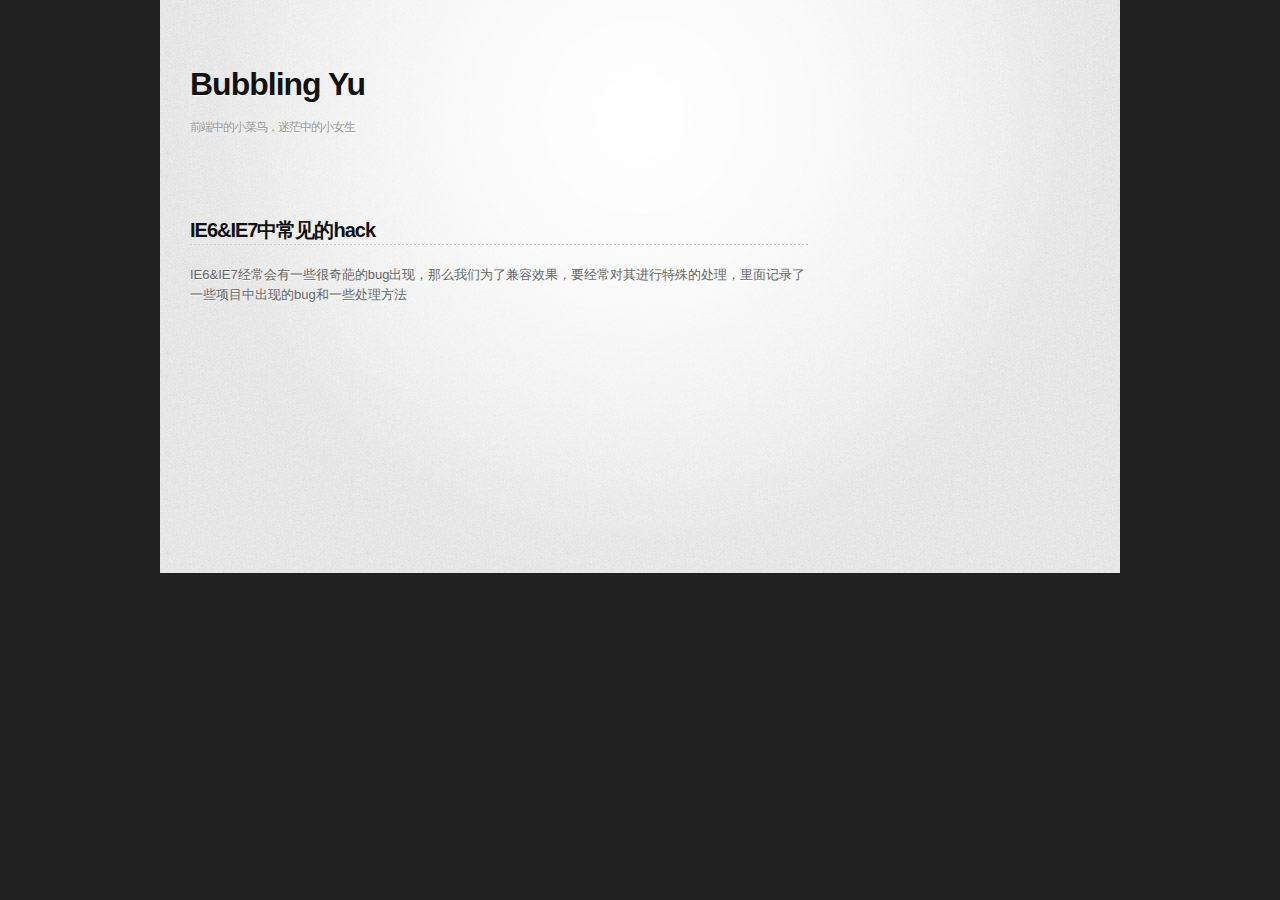
==== index.html @ 45378d09 "2货" ====
<!DOCTYPE html>
<html>
  <head>
    <meta charset='utf-8'>
    <meta http-equiv="X-UA-Compatible" content="chrome=1">
    <link href='https://fonts.googleapis.com/css?family=Chivo:900' rel='stylesheet' type='text/css'>
    <link rel="stylesheet" type="text/css" href="stylesheets/stylesheet.css" media="screen" />
    <link rel="stylesheet" type="text/css" href="stylesheets/pygment_trac.css" media="screen" />
    <link rel="stylesheet" type="text/css" href="stylesheets/ymain.css"/>
    <!--[if lt IE 9]>
    <script src="//html5shiv.googlecode.com/svn/trunk/html5.js"></script>
    <![endif]-->
    <title>Yyblog by yuanyu</title>
  </head>

  <body>
    <div id="container">
      <div class="header">
          <h1>Bubbling Yu</h1>
          <h3>前端中的小菜鸟，迷茫中的小女生</h3>
      </div> 
      <div class="content">
          <div class="article">
            <a href="#">
              <img src="images/1.jpg" alt="">
            </a>
            <div class="article-detail">
              <h2>
                <a href="iehack">IE6&IE7中常见的hack </a>
              </h2>
              <p class="intro">
                IE6&IE7经常会有一些很奇葩的bug出现，那么我们为了兼容效果，要经常对其进行特殊的处理，里面记录了一些项目中出现的bug和一些处理方法
              </p>
            </div>
          </div>
      </div>
    </div>
  </body>
</html>
---- stylesheets/stylesheet.css ----
/*******************************************************************************
Slate Theme for GitHub Pages
by Jason Costello, @jsncostello
*******************************************************************************/

@import url(pygment_trac.css);

/*******************************************************************************
MeyerWeb Reset
*******************************************************************************/

html, body, div, span, applet, object, iframe,
h1, h2, h3, h4, h5, h6, p, blockquote, pre,
a, abbr, acronym, address, big, cite, code,
del, dfn, em, img, ins, kbd, q, s, samp,
small, strike, strong, sub, sup, tt, var,
b, u, i, center,
dl, dt, dd, ol, ul, li,
fieldset, form, label, legend,
table, caption, tbody, tfoot, thead, tr, th, td,
article, aside, canvas, details, embed, 
figure, figcaption, footer, header, hgroup, 
menu, nav, output, ruby, section, summary,
time, mark, audio, video {
	margin: 0;
	padding: 0;
	border: 0;
	font-size: 100%;
	font: inherit;
	vertical-align: baseline;
}
/* HTML5 display-role reset for older browsers */
article, aside, details, figcaption, figure, 
footer, header, hgroup, menu, nav, section {
	display: block;
}
body {
	line-height: 1;
}
ol, ul {
	list-style: none;
}
blockquote, q {
	quotes: none;
}
blockquote:before, blockquote:after,
q:before, q:after {
	content: '';
	content: none;
}
table {
	border-collapse: collapse;
	border-spacing: 0;
}

/* LAYOUT STYLES */
body {
  font-size: 1em;
  line-height: 1.5; 
  background: #e7e7e7 url(../images/body-bg.png) 0 0 repeat;
  font-family: 'Helvetica Neue', Helvetica, Arial, serif;
  text-shadow: 0 1px 0 rgba(255, 255, 255, 0.8);
  color: #6d6d6d;
}

a {
  color: #d5000d;
}
a:hover {
  color: #c5000c;
}

header {
  padding-top: 35px;
  padding-bottom: 25px;
}

header h1 {
  font-family: 'Chivo', 'Helvetica Neue', Helvetica, Arial, serif; font-weight: 900;
  letter-spacing: -1px;
  font-size: 48px;
  color: #303030;
  line-height: 1.2;
}

header h2 {
  letter-spacing: -1px;
  font-size: 24px;
  color: #aaa;
  font-weight: normal;
  line-height: 1.3;
}

#container {
  background: transparent url(../images/highlight-bg.jpg) 50% 0 no-repeat;
  min-height: 595px;
}

.inner {
  width: 620px;
  margin: 0 auto;
}

#container .inner img {
  max-width: 100%;
}

#downloads {
  margin-bottom: 40px;
}

a.button {
  -moz-border-radius: 30px;
  -webkit-border-radius: 30px;                     
  border-radius: 30px;
  border-top: solid 1px #cbcbcb;
  border-left: solid 1px #b7b7b7;
  border-right: solid 1px #b7b7b7;
  border-bottom: solid 1px #b3b3b3;
  color: #303030;
  line-height: 25px;
  font-weight: bold;
  font-size: 15px;
  padding: 12px 8px 12px 8px;
  display: block;
  float: left;
  width: 179px;
  margin-right: 14px;  
  background: #fdfdfd; /* Old browsers */
  background: -moz-linear-gradient(top,  #fdfdfd 0%, #f2f2f2 100%); /* FF3.6+ */
  background: -webkit-gradient(linear, left top, left bottom, color-stop(0%,#fdfdfd), color-stop(100%,#f2f2f2)); /* Chrome,Safari4+ */
  background: -webkit-linear-gradient(top,  #fdfdfd 0%,#f2f2f2 100%); /* Chrome10+,Safari5.1+ */
  background: -o-linear-gradient(top,  #fdfdfd 0%,#f2f2f2 100%); /* Opera 11.10+ */
  background: -ms-linear-gradient(top,  #fdfdfd 0%,#f2f2f2 100%); /* IE10+ */
  background: linear-gradient(top,  #fdfdfd 0%,#f2f2f2 100%); /* W3C */
  filter: progid:DXImageTransform.Microsoft.gradient( startColorstr='#fdfdfd', endColorstr='#f2f2f2',GradientType=0 ); /* IE6-9 */
  -webkit-box-shadow: 10px 10px 5px #888;
  -moz-box-shadow: 10px 10px 5px #888;
  box-shadow: 0px 1px 5px #e8e8e8;
}
a.button:hover {
  border-top: solid 1px #b7b7b7;
  border-left: solid 1px #b3b3b3;
  border-right: solid 1px #b3b3b3;
  border-bottom: solid 1px #b3b3b3;
  background: #fafafa; /* Old browsers */
  background: -moz-linear-gradient(top,  #fdfdfd 0%, #f6f6f6 100%); /* FF3.6+ */
  background: -webkit-gradient(linear, left top, left bottom, color-stop(0%,#fdfdfd), color-stop(100%,#f6f6f6)); /* Chrome,Safari4+ */
  background: -webkit-linear-gradient(top,  #fdfdfd 0%,#f6f6f6 100%); /* Chrome10+,Safari5.1+ */
  background: -o-linear-gradient(top,  #fdfdfd 0%,#f6f6f6 100%); /* Opera 11.10+ */
  background: -ms-linear-gradient(top,  #fdfdfd 0%,#f6f6f6 100%); /* IE10+ */
  background: linear-gradient(top,  #fdfdfd 0%,#f6f6f6, 100%); /* W3C */
  filter: progid:DXImageTransform.Microsoft.gradient( startColorstr='#fdfdfd', endColorstr='#f6f6f6',GradientType=0 ); /* IE6-9 */
}

a.button span {
  padding-left: 50px;
  display: block;
  height: 23px;
}

#download-zip span {
  background: transparent url(../images/zip-icon.png) 12px 50% no-repeat;
}
#download-tar-gz span {
  background: transparent url(../images/tar-gz-icon.png) 12px 50% no-repeat;
}
#view-on-github span {
  background: transparent url(../images/octocat-icon.png) 12px 50% no-repeat;
}
#view-on-github {
  margin-right: 0;
}

code, pre {
  font-family: Monaco, "Bitstream Vera Sans Mono", "Lucida Console", Terminal;
  color: #222;
  margin-bottom: 30px;
  font-size: 14px;
}

code {
  background-color: #f2f2f2;
  border: solid 1px #ddd;
  padding: 0 3px;
}

pre {
  padding: 20px;
  background: #303030;
  color: #f2f2f2;
  text-shadow: none;
  overflow: auto;
}
pre code {
  color: #f2f2f2;
  background-color: #303030;
  border: none;
  padding: 0;
}

ul, ol, dl {
  margin-bottom: 20px;
}


/* COMMON STYLES */

hr {
  height: 1px;
  line-height: 1px;
  margin-top: 1em;
  padding-bottom: 1em;
  border: none;
  background: transparent url('../images/hr.png') 50% 0 no-repeat;
}

strong {
  font-weight: bold;
}

em {
  font-style: italic;
}

table {
  width: 100%;
  border: 1px solid #ebebeb;
}

th {
  font-weight: 500;
}

td {
  border: 1px solid #ebebeb;
  text-align: center; 
  font-weight: 300;
}
article, aside, canvas, details, embed,
figure, figcaption, footer, header, hgroup,
menu, nav, output, ruby, section, summary,
time, mark, audio, video {
  margin: 0;
  padding: 0;
  border: 0;
  font: inherit;
  vertical-align: baseline;
}

/* HTML5 display-role reset for older browsers */
article, aside, details, figcaption, figure,
footer, header, hgroup, menu, nav, section {
  display: block;
}

ol, ul {
  list-style: none;
}

blockquote, q {
}

table {
  border-collapse: collapse;
  border-spacing: 0;
}

a:focus {
  outline: none;
}

/*******************************************************************************
Theme Styles
*******************************************************************************/

body {
  box-sizing: border-box;
  color:#373737;
  background: #212121;
  font-size: 16px;
  font-family: 'Myriad Pro', Calibri, Helvetica, Arial, sans-serif;
  line-height: 1.5;
  -webkit-font-smoothing: antialiased;
}

h1, h2, h3, h4, h5, h6 {
  margin: 10px 0;
  font-weight: 700;
  color:#222222;
  font-family: 'Lucida Grande', 'Calibri', Helvetica, Arial, sans-serif;
  letter-spacing: -1px;
}

h1 {
  font-size: 36px;
  font-weight: 700;
}

h2 {
  padding-bottom: 10px;
  font-size: 32px;
  background: url('../images/bg_hr.png') repeat-x bottom;
}

h3 {
  font-size: 24px;
}

h4 {
  font-size: 21px;
}

h5 {
  font-size: 18px;
}

h6 {
  font-size: 16px;
}

p {
  margin: 10px 0 15px 0;
}

footer p {
  color: #f2f2f2;
}

a {
  text-decoration: none;
  color: #007edf;
  text-shadow: none;

  transition: color 0.5s ease;
  transition: text-shadow 0.5s ease;
  -webkit-transition: color 0.5s ease;
  -webkit-transition: text-shadow 0.5s ease;
  -moz-transition: color 0.5s ease;
  -moz-transition: text-shadow 0.5s ease;
  -o-transition: color 0.5s ease;
  -o-transition: text-shadow 0.5s ease;
  -ms-transition: color 0.5s ease;
  -ms-transition: text-shadow 0.5s ease;
}

#main_content a:hover {
  color: #0069ba;
  text-shadow: #0090ff 0px 0px 2px;
}

footer a:hover {
  color: #43adff;
  text-shadow: #0090ff 0px 0px 2px;
}

em {
  font-style: italic;
}

strong {
  font-weight: bold;
}

img {
  position: relative;
  margin: 0 auto;
  max-width: 739px;
  padding: 5px;
  margin: 10px 0 10px 0;
  border: 1px solid #ebebeb;

  box-shadow: 0 0 5px #ebebeb;
  -webkit-box-shadow: 0 0 5px #ebebeb;
  -moz-box-shadow: 0 0 5px #ebebeb;
  -o-box-shadow: 0 0 5px #ebebeb;
  -ms-box-shadow: 0 0 5px #ebebeb;
}

pre, code {
  width: 100%;
  color: #222;
  background-color: #fff;

  font-family: Monaco, "Bitstream Vera Sans Mono", "Lucida Console", Terminal, monospace;
  font-size: 14px;

  border-radius: 2px;
  -moz-border-radius: 2px;
  -webkit-border-radius: 2px;



}

pre {
  width: 100%;
  padding: 10px;
  box-shadow: 0 0 10px rgba(0,0,0,.1);
  overflow: auto;
}

code {
  padding: 3px;
  margin: 0 3px;
  box-shadow: 0 0 10px rgba(0,0,0,.1);
}

pre code {
  display: block;
  box-shadow: none;
}

blockquote {
  color: #666;
  margin-bottom: 20px;
  padding: 0 0 0 20px;
  border-left: 3px solid #bbb;
}

ul, ol, dl {
  margin-bottom: 15px
}

ul li {
  list-style: inside;
  padding-left: 20px;
}

ol li {
  list-style: decimal inside;
  padding-left: 20px;
}

dl dt {
  font-weight: bold;
}

dl dd {
  padding-left: 20px;
  font-style: italic;
}

dl p {
  padding-left: 20px;
  font-style: italic;
}

hr {
  height: 1px;
  margin-bottom: 5px;
  border: none;
  background: url('../images/bg_hr.png') repeat-x center;
}

table {
  border: 1px solid #373737;
  margin-bottom: 20px;
  text-align: left;
 }

th {
  font-family: 'Lucida Grande', 'Helvetica Neue', Helvetica, Arial, sans-serif;
  padding: 10px;
  background: #373737;
  color: #fff;
 }

td {
  padding: 10px;
  border: 1px solid #373737;
 }
>>>>>>> Create gh-pages branch via GitHub

form {
  background: #f2f2f2;
  padding: 20px;
<<<<<<< HEAD
  
}


/* GENERAL ELEMENT TYPE STYLES */

h1 {
  font-size: 32px;
} 

h2 {
  font-size: 22px;
  font-weight: bold;
  color: #303030;
  margin-bottom: 8px;
} 

h3 {
  color: #d5000d;
  font-size: 18px;
  font-weight: bold;
  margin-bottom: 8px;
} 
 
h4 {
  font-size: 16px;
  color: #303030;
  font-weight: bold;
} 

h5 {
  font-size: 1em;
  color: #303030;
} 

h6 {
  font-size: .8em;
  color: #303030;
} 

p {
  font-weight: 300;
  margin-bottom: 20px;
}
 
a {
  text-decoration: none;
}

p a {
  font-weight: 400;
}

blockquote {
  font-size: 1.6em;
  border-left: 10px solid #e9e9e9;
  margin-bottom: 20px;
  padding: 0 0 0 30px;
}

ul li {
  list-style: disc inside;
  padding-left: 20px;
}

ol li {
  list-style: decimal inside;
  padding-left: 3px;
}

dl dt {
  color: #303030;
}

footer {
  background: transparent url('../images/hr.png') 0 0 no-repeat;
  margin-top: 40px;
  padding-top: 20px;
  padding-bottom: 30px;
  font-size: 13px;
  color: #aaa;
}

footer a {
  color: #666;
}
footer a:hover {
  color: #444;
}

/* MISC */
.clearfix:after {
  clear: both;
  content: '.';
  display: block;
  visibility: hidden;
  height: 0;
}

.clearfix {display: inline-block;}
* html .clearfix {height: 1%;}
.clearfix {display: block;}

/* #Media Queries
================================================== */

/* Smaller than standard 960 (devices and browsers) */
@media only screen and (max-width: 959px) {}

/* Tablet Portrait size to standard 960 (devices and browsers) */
@media only screen and (min-width: 768px) and (max-width: 959px) {}

/* All Mobile Sizes (devices and browser) */
@media only screen and (max-width: 767px) {
  header {
    padding-top: 10px;
    padding-bottom: 10px;
  }
  #downloads {
    margin-bottom: 25px;
  }
  #download-zip, #download-tar-gz {
    display: none;
  }
  .inner {
    width: 94%;
    margin: 0 auto;
  }
}

/* Mobile Landscape Size to Tablet Portrait (devices and browsers) */
@media only screen and (min-width: 480px) and (max-width: 767px) {}

/* Mobile Portrait Size to Mobile Landscape Size (devices and browsers) */
@media only screen and (max-width: 479px) {}
=======
}

img {
  width: 100%;
  max-width: 100%;
}

/*******************************************************************************
Full-Width Styles
*******************************************************************************/

.outer {
  width: 100%;
}

.inner {
  position: relative;
  max-width: 640px;
  padding: 20px 10px;
  margin: 0 auto;
}

#forkme_banner {
  display: block;
  position: absolute;
  top:0;
  right: 10px;
  z-index: 10;
  padding: 10px 50px 10px 10px;
  color: #fff;
  background: url('../images/blacktocat.png') #0090ff no-repeat 95% 50%;
  font-weight: 700;
  box-shadow: 0 0 10px rgba(0,0,0,.5);
  border-bottom-left-radius: 2px;
  border-bottom-right-radius: 2px;
}

#header_wrap {
  background: #212121;
  background: -moz-linear-gradient(top, #373737, #212121);
  background: -webkit-linear-gradient(top, #373737, #212121);
  background: -ms-linear-gradient(top, #373737, #212121);
  background: -o-linear-gradient(top, #373737, #212121);
  background: linear-gradient(top, #373737, #212121);
}

#header_wrap .inner {
  padding: 50px 10px 30px 10px;
}

#project_title {
  margin: 0;
  color: #fff;
  font-size: 42px;
  font-weight: 700;
  text-shadow: #111 0px 0px 10px;
}

#project_tagline {
  color: #fff;
  font-size: 24px;
  font-weight: 300;
  background: none;
  text-shadow: #111 0px 0px 10px;
}

#downloads {
  position: absolute;
  width: 210px;
  z-index: 10;
  bottom: -40px;
  right: 0;
  height: 70px;
  background: url('../images/icon_download.png') no-repeat 0% 90%;
}

.zip_download_link {
  display: block;
  float: right;
  width: 90px;
  height:70px;
  text-indent: -5000px;
  overflow: hidden;
  background: url(../images/sprite_download.png) no-repeat bottom left;
}

.tar_download_link {
  display: block;
  float: right;
  width: 90px;
  height:70px;
  text-indent: -5000px;
  overflow: hidden;
  background: url(../images/sprite_download.png) no-repeat bottom right;
  margin-left: 10px;
}

.zip_download_link:hover {
  background: url(../images/sprite_download.png) no-repeat top left;
}

.tar_download_link:hover {
  background: url(../images/sprite_download.png) no-repeat top right;
}

#main_content_wrap {
  background: #f2f2f2;
  border-top: 1px solid #111;
  border-bottom: 1px solid #111;
}

#main_content {
  padding-top: 40px;
}

#footer_wrap {
  background: #212121;
}



/*******************************************************************************
Small Device Styles
*******************************************************************************/

@media screen and (max-width: 480px) {
  body {
    font-size:14px;
  }

  #downloads {
    display: none;
  }

  .inner {
    min-width: 320px;
    max-width: 480px;
  }

  #project_title {
  font-size: 32px;
  }

  h1 {
    font-size: 28px;
  }

  h2 {
    font-size: 24px;
  }

  h3 {
    font-size: 21px;
  }

  h4 {
    font-size: 18px;
  }

  h5 {
    font-size: 14px;
  }

  h6 {
    font-size: 12px;
  }

  code, pre {
    min-width: 320px;
    max-width: 480px;
    font-size: 11px;
  }

}
>>>>>>> Create gh-pages branch via GitHub
---- stylesheets/pygment_trac.css ----
.highlight .hll { background-color: #ffffcc }
.highlight  { background: #f0f3f3; }
.highlight .c { color: #0099FF; font-style: italic } /* Comment */
.highlight .err { color: #AA0000; background-color: #FFAAAA } /* Error */
.highlight .k { color: #006699; font-weight: bold } /* Keyword */
.highlight .o { color: #555555 } /* Operator */
.highlight .cm { color: #0099FF; font-style: italic } /* Comment.Multiline */
.highlight .cp { color: #009999 } /* Comment.Preproc */
.highlight .c1 { color: #0099FF; font-style: italic } /* Comment.Single */
.highlight .cs { color: #0099FF; font-weight: bold; font-style: italic } /* Comment.Special */
.highlight .gd { background-color: #FFCCCC; border: 1px solid #CC0000 } /* Generic.Deleted */
.highlight .ge { font-style: italic } /* Generic.Emph */
.highlight .gr { color: #FF0000 } /* Generic.Error */
.highlight .gh { color: #003300; font-weight: bold } /* Generic.Heading */
.highlight .gi { background-color: #CCFFCC; border: 1px solid #00CC00 } /* Generic.Inserted */
.highlight .go { color: #AAAAAA } /* Generic.Output */
.highlight .gp { color: #000099; font-weight: bold } /* Generic.Prompt */
.highlight .gs { font-weight: bold } /* Generic.Strong */
.highlight .gu { color: #003300; font-weight: bold } /* Generic.Subheading */
.highlight .gt { color: #99CC66 } /* Generic.Traceback */
.highlight .kc { color: #006699; font-weight: bold } /* Keyword.Constant */
.highlight .kd { color: #006699; font-weight: bold } /* Keyword.Declaration */
.highlight .kn { color: #006699; font-weight: bold } /* Keyword.Namespace */
.highlight .kp { color: #006699 } /* Keyword.Pseudo */
.highlight .kr { color: #006699; font-weight: bold } /* Keyword.Reserved */
.highlight .kt { color: #007788; font-weight: bold } /* Keyword.Type */
.highlight .m { color: #FF6600 } /* Literal.Number */
.highlight .s { color: #CC3300 } /* Literal.String */
.highlight .na { color: #330099 } /* Name.Attribute */
.highlight .nb { color: #336666 } /* Name.Builtin */
.highlight .nc { color: #00AA88; font-weight: bold } /* Name.Class */
.highlight .no { color: #336600 } /* Name.Constant */
.highlight .nd { color: #9999FF } /* Name.Decorator */
.highlight .ni { color: #999999; font-weight: bold } /* Name.Entity */
.highlight .ne { color: #CC0000; font-weight: bold } /* Name.Exception */
.highlight .nf { color: #CC00FF } /* Name.Function */
.highlight .nl { color: #9999FF } /* Name.Label */
.highlight .nn { color: #00CCFF; font-weight: bold } /* Name.Namespace */
.highlight .nt { color: #330099; font-weight: bold } /* Name.Tag */
.highlight .nv { color: #003333 } /* Name.Variable */
.highlight .ow { color: #000000; font-weight: bold } /* Operator.Word */
.highlight .w { color: #bbbbbb } /* Text.Whitespace */
.highlight .mf { color: #FF6600 } /* Literal.Number.Float */
.highlight .mh { color: #FF6600 } /* Literal.Number.Hex */
.highlight .mi { color: #FF6600 } /* Literal.Number.Integer */
.highlight .mo { color: #FF6600 } /* Literal.Number.Oct */
.highlight .sb { color: #CC3300 } /* Literal.String.Backtick */
.highlight .sc { color: #CC3300 } /* Literal.String.Char */
.highlight .sd { color: #CC3300; font-style: italic } /* Literal.String.Doc */
.highlight .s2 { color: #CC3300 } /* Literal.String.Double */
.highlight .se { color: #CC3300; font-weight: bold } /* Literal.String.Escape */
.highlight .sh { color: #CC3300 } /* Literal.String.Heredoc */
.highlight .si { color: #AA0000 } /* Literal.String.Interpol */
.highlight .sx { color: #CC3300 } /* Literal.String.Other */
.highlight .sr { color: #33AAAA } /* Literal.String.Regex */
.highlight .s1 { color: #CC3300 } /* Literal.String.Single */
.highlight .ss { color: #FFCC33 } /* Literal.String.Symbol */
.highlight .bp { color: #336666 } /* Name.Builtin.Pseudo */
.highlight .vc { color: #003333 } /* Name.Variable.Class */
.highlight .vg { color: #003333 } /* Name.Variable.Global */
.highlight .vi { color: #003333 } /* Name.Variable.Instance */
.highlight .il { color: #FF6600 } /* Literal.Number.Integer.Long */
.type-csharp .highlight .k { color: #0000FF }
.type-csharp .highlight .kt { color: #0000FF }
.type-csharp .highlight .nf { color: #000000; font-weight: normal }
.type-csharp .highlight .nc { color: #2B91AF }
.type-csharp .highlight .nn { color: #000000 }
.type-csharp .highlight .s { color: #A31515 }
.type-csharp .highlight .sc { color: #A31515 }
---- stylesheets/ymain.css ----
menu,ol,ul{
	padding:0 0 0 40px;
	margin:1em 0;
}
body, a{
	color: #121212;
	font-family: ："Helvetica Neue", "Hiragino Sans GB", "Segoe UI", "Microsoft Yahei", "微软雅黑", Tahoma, Arial, STHeiti, sans-serif;
}
a:hover {
	color: #f60;
}
.header {
	width: 900px;
	margin:0 auto;
	padding-top: 50px;
}
.aside {
	width:130px;
	position: fixed;
	top: 112px;
	left: 50%;
	margin-left:-440px;
	z-index: 1000;
}
.aside .categories {
	position: relative;
}
.aside .category {
	height: 28px;
	display: block;
	position: relative;
	z-index: 100;
}
.aside ul li {
	list-style: none;
}
.aside a {
	display: block;
	height: 24px;
	line-height: 24px;
	color: #666;
}
.aside .label {
	height: 28px;
	line-height: 28px;
	padding-left: 10px;
}
.aside .entries {
	position: absolute;
	left: 100px;
	top: -3px;
	width: 200px;
	padding:0 5px 5px;
	height: auto;
	display: block;
	z-index: 1000;
}
.#aside .entries li {
	display: block;
	padding-top: 5px;
}
.header {
	margin-bottom: 30px;
}
.header h1 {
	color: #121212;
}
.header h3 {
	color: #999;
	font-size: 12px;
	font-weight: 400;
}
.content {
	width: 900px;
	margin:0 auto;
}
.article-detail {
	width: 620px;
}
.detail-con {
	width: 800px;
}
h2 {
		font-size: 20px;
}
.article-detail p {
	font-size: 13px;
	color: #666;
}
.article-detail em {
	color:#f0f; 
}
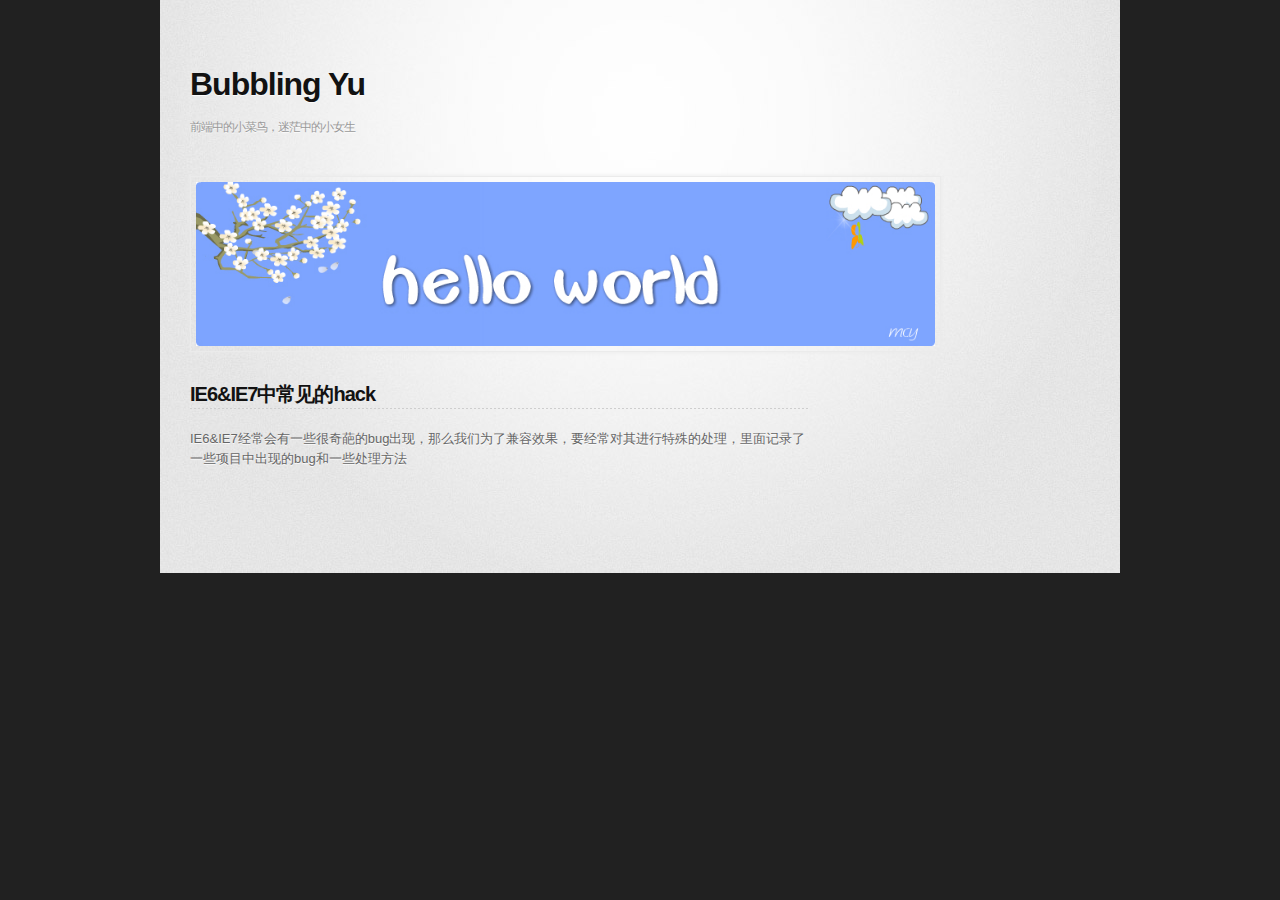
==== commit 4a9b3df4: "add iehack html" ====
--- a/index.html
+++ b/index.html
@@ -4,9 +4,9 @@
     <meta charset='utf-8'>
     <meta http-equiv="X-UA-Compatible" content="chrome=1">
     <link href='https://fonts.googleapis.com/css?family=Chivo:900' rel='stylesheet' type='text/css'>
-    <link rel="stylesheet" type="text/css" href="stylesheets/stylesheet.css" media="screen" />
-    <link rel="stylesheet" type="text/css" href="stylesheets/pygment_trac.css" media="screen" />
-    <link rel="stylesheet" type="text/css" href="stylesheets/ymain.css"/>
+    <link rel="stylesheet" type="text/css" href="../stylesheets/stylesheet.css" media="screen" />
+    <link rel="stylesheet" type="text/css" href="../stylesheets/pygment_trac.css" media="screen" />
+    <link rel="stylesheet" type="text/css" href="../stylesheets/ymain.css"/>
     <!--[if lt IE 9]>
     <script src="//html5shiv.googlecode.com/svn/trunk/html5.js"></script>
     <![endif]-->
@@ -21,12 +21,12 @@
       </div> 
       <div class="content">
           <div class="article">
-            <a href="#">
-              <img src="images/1.jpg" alt="">
+            <a href="article/iehack.html">
+              <img src="../images/1.jpg" alt="">
             </a>
             <div class="article-detail">
               <h2>
-                <a href="iehack">IE6&IE7中常见的hack </a>
+                <a href="article/iehack.html">IE6&IE7中常见的hack </a>
               </h2>
               <p class="intro">
                 IE6&IE7经常会有一些很奇葩的bug出现，那么我们为了兼容效果，要经常对其进行特殊的处理，里面记录了一些项目中出现的bug和一些处理方法
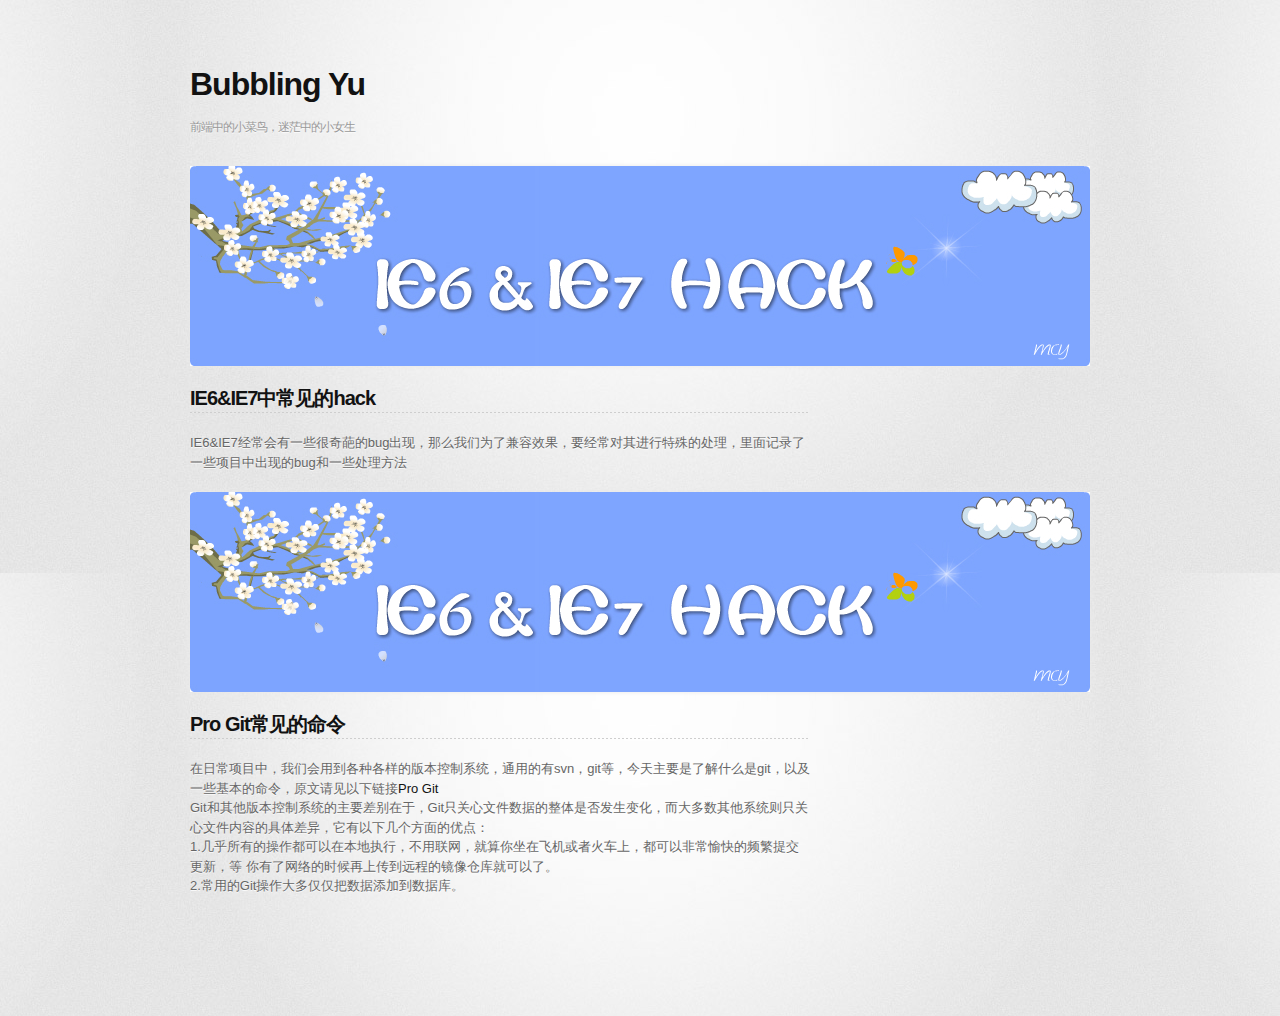
==== commit bd0058b5: "add article" ====
--- a/index.html
+++ b/index.html
@@ -4,9 +4,9 @@
     <meta charset='utf-8'>
     <meta http-equiv="X-UA-Compatible" content="chrome=1">
     <link href='https://fonts.googleapis.com/css?family=Chivo:900' rel='stylesheet' type='text/css'>
-    <link rel="stylesheet" type="text/css" href="../stylesheets/stylesheet.css" media="screen" />
-    <link rel="stylesheet" type="text/css" href="../stylesheets/pygment_trac.css" media="screen" />
-    <link rel="stylesheet" type="text/css" href="../stylesheets/ymain.css"/>
+    <link rel="stylesheet" type="text/css" href="stylesheets/stylesheet.css" media="screen" />
+    <link rel="stylesheet" type="text/css" href="stylesheets/pygment_trac.css" media="screen" />
+    <link rel="stylesheet" type="text/css" href="stylesheets/ymain.css"/>
     <!--[if lt IE 9]>
     <script src="//html5shiv.googlecode.com/svn/trunk/html5.js"></script>
     <![endif]-->
@@ -16,20 +16,34 @@
   <body>
     <div id="container">
       <div class="header">
-          <h1>Bubbling Yu</h1>
+          <h1><a href="http://yuanyu.github.io/yyblog/index.html">Bubbling Yu</a></h1>
           <h3>前端中的小菜鸟，迷茫中的小女生</h3>
       </div> 
       <div class="content">
           <div class="article">
             <a href="article/iehack.html">
-              <img src="../images/1.jpg" alt="">
+              <img src="images/1.jpg" alt="">
             </a>
             <div class="article-detail">
               <h2>
-                <a href="article/iehack.html">IE6&IE7中常见的hack </a>
+                <a href="article/iehack">IE6&IE7中常见的hack </a>
               </h2>
-              <p class="intro">
+              <p>
                 IE6&IE7经常会有一些很奇葩的bug出现，那么我们为了兼容效果，要经常对其进行特殊的处理，里面记录了一些项目中出现的bug和一些处理方法
+              </p>
+            </div>
+            <a href="article/gitcommand.html">
+              <img src="images/1.jpg" alt="">
+            </a>
+            <div class="article-detail">
+              <h2>
+                <a href="article/gitcommand.html">Pro Git常见的命令</a>
+              </h2>
+              <p>
+                在日常项目中，我们会用到各种各样的版本控制系统，通用的有svn，git等，今天主要是了解什么是git，以及一些基本的命令，原文请见以下链接<a href="http://gitref.cyj.me/zh/">Pro Git</a><br/>
+                Git和其他版本控制系统的主要差别在于，Git只关心文件数据的整体是否发生变化，而大多数其他系统则只关心文件内容的具体差异，它有以下几个方面的优点：<br/>
+                1.几乎所有的操作都可以在本地执行，不用联网，就算你坐在飞机或者火车上，都可以非常愉快的频繁提交更新，等        你有了网络的时候再上传到远程的镜像仓库就可以了。<br/>
+                2.常用的Git操作大多仅仅把数据添加到数据库。<br/>
               </p>
             </div>
           </div>
--- a/stylesheets/stylesheet.css
+++ b/stylesheets/stylesheet.css
@@ -92,8 +92,8 @@
 }
 
 #container {
-  background: transparent url(../images/highlight-bg.jpg) 50% 0 no-repeat;
-  min-height: 595px;
+  background: transparent url(../images/highlight-bg.jpg) 50% 0 repeat;
+  padding-bottom: 100px;
 }
 
 .inner {
@@ -363,13 +363,6 @@
 }
 
 img {
-  position: relative;
-  margin: 0 auto;
-  max-width: 739px;
-  padding: 5px;
-  margin: 10px 0 10px 0;
-  border: 1px solid #ebebeb;
-
   box-shadow: 0 0 5px #ebebeb;
   -webkit-box-shadow: 0 0 5px #ebebeb;
   -moz-box-shadow: 0 0 5px #ebebeb;
@@ -380,8 +373,6 @@
 pre, code {
   width: 100%;
   color: #222;
-  background-color: #fff;
-
   font-family: Monaco, "Bitstream Vera Sans Mono", "Lucida Console", Terminal, monospace;
   font-size: 14px;
 
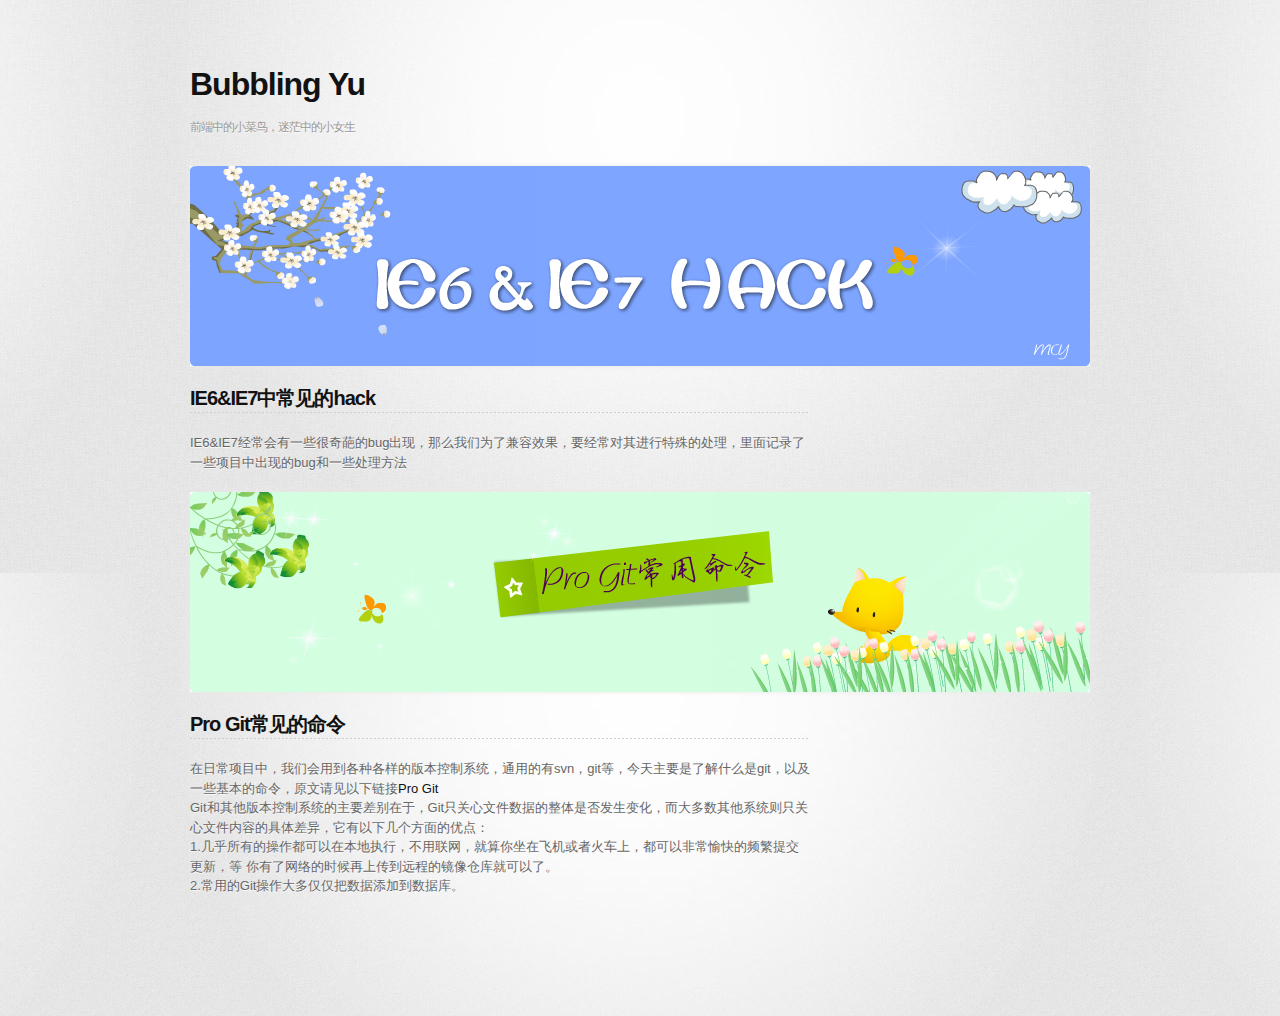
==== commit ac1561e7: "modify progit" ====
--- a/index.html
+++ b/index.html
@@ -33,7 +33,7 @@
               </p>
             </div>
             <a href="article/gitcommand.html">
-              <img src="images/1.jpg" alt="">
+              <img src="images/2.jpg" alt="">
             </a>
             <div class="article-detail">
               <h2>
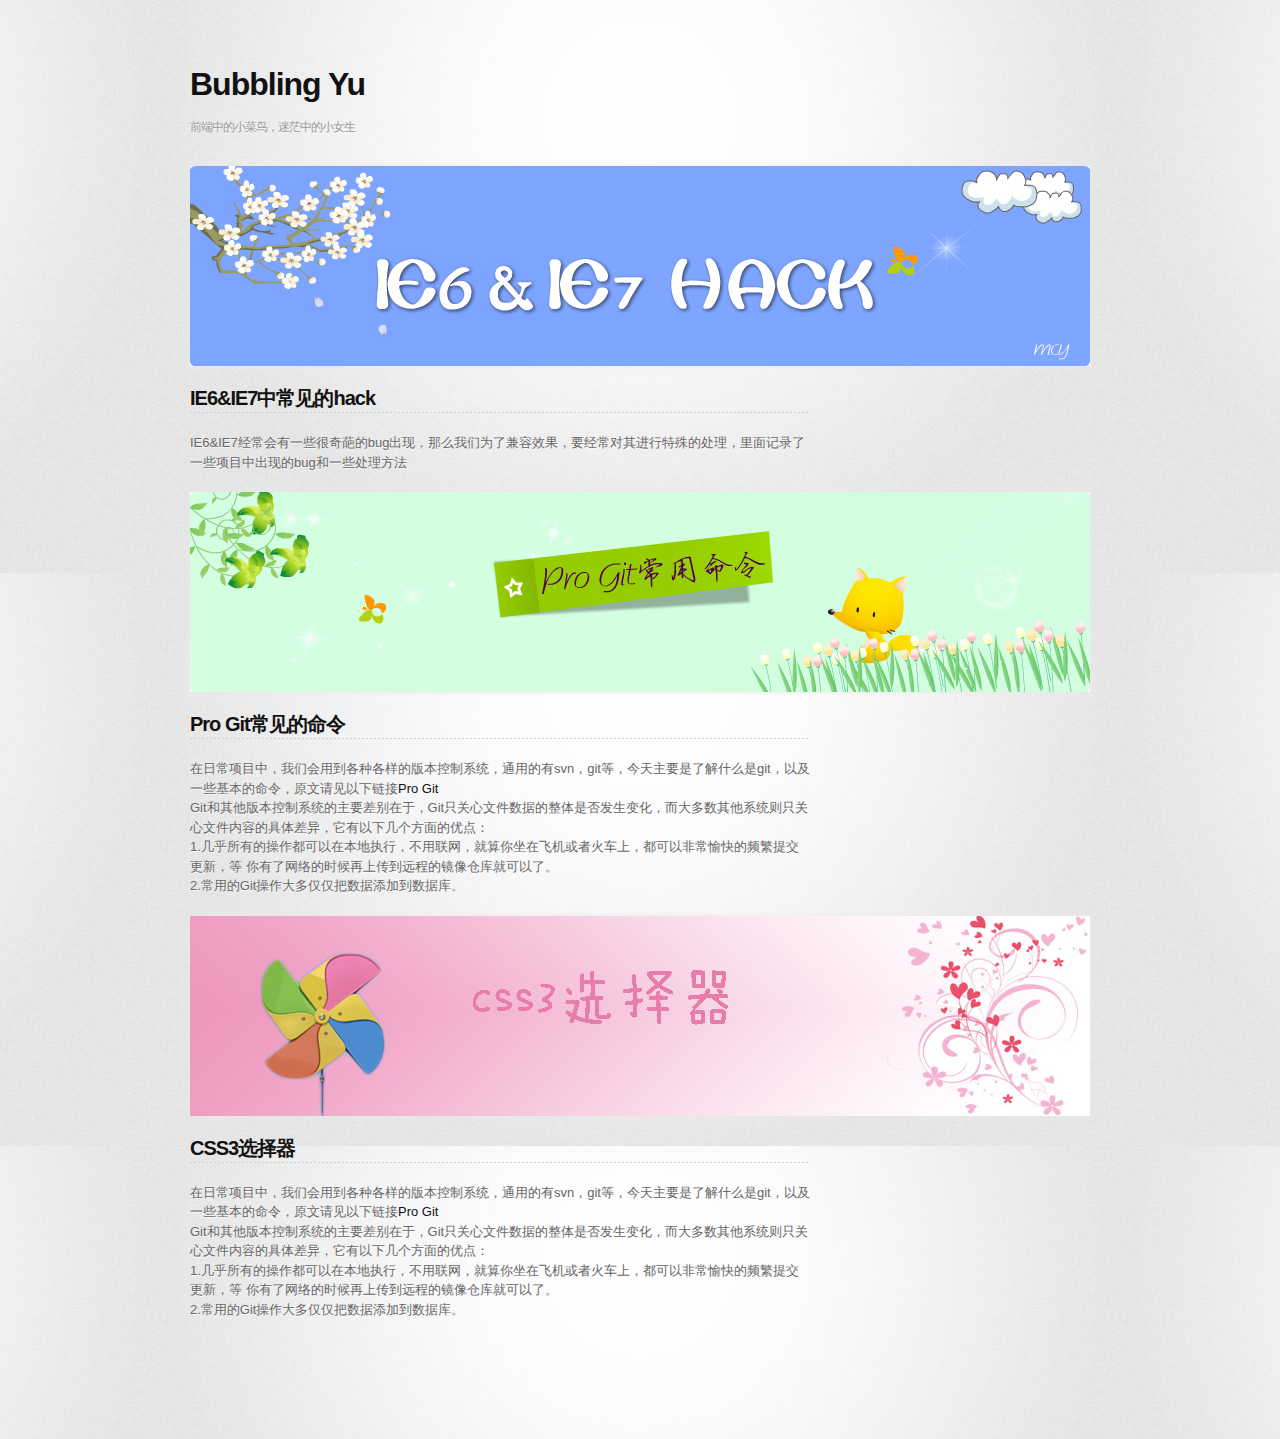
==== commit a299b3ac: "add article" ====
--- a/index.html
+++ b/index.html
@@ -46,6 +46,20 @@
                 2.常用的Git操作大多仅仅把数据添加到数据库。<br/>
               </p>
             </div>
+            <a href="article/gitcommand.html">
+              <img src="images/3.jpg" alt="">
+            </a>
+            <div class="article-detail">
+              <h2>
+                <a href="article/css3select.html">CSS3选择器</a>
+              </h2>
+              <p>
+                在日常项目中，我们会用到各种各样的版本控制系统，通用的有svn，git等，今天主要是了解什么是git，以及一些基本的命令，原文请见以下链接<a href="http://gitref.cyj.me/zh/">Pro Git</a><br/>
+                Git和其他版本控制系统的主要差别在于，Git只关心文件数据的整体是否发生变化，而大多数其他系统则只关心文件内容的具体差异，它有以下几个方面的优点：<br/>
+                1.几乎所有的操作都可以在本地执行，不用联网，就算你坐在飞机或者火车上，都可以非常愉快的频繁提交更新，等        你有了网络的时候再上传到远程的镜像仓库就可以了。<br/>
+                2.常用的Git操作大多仅仅把数据添加到数据库。<br/>
+              </p>
+            </div>
           </div>
       </div>
     </div>
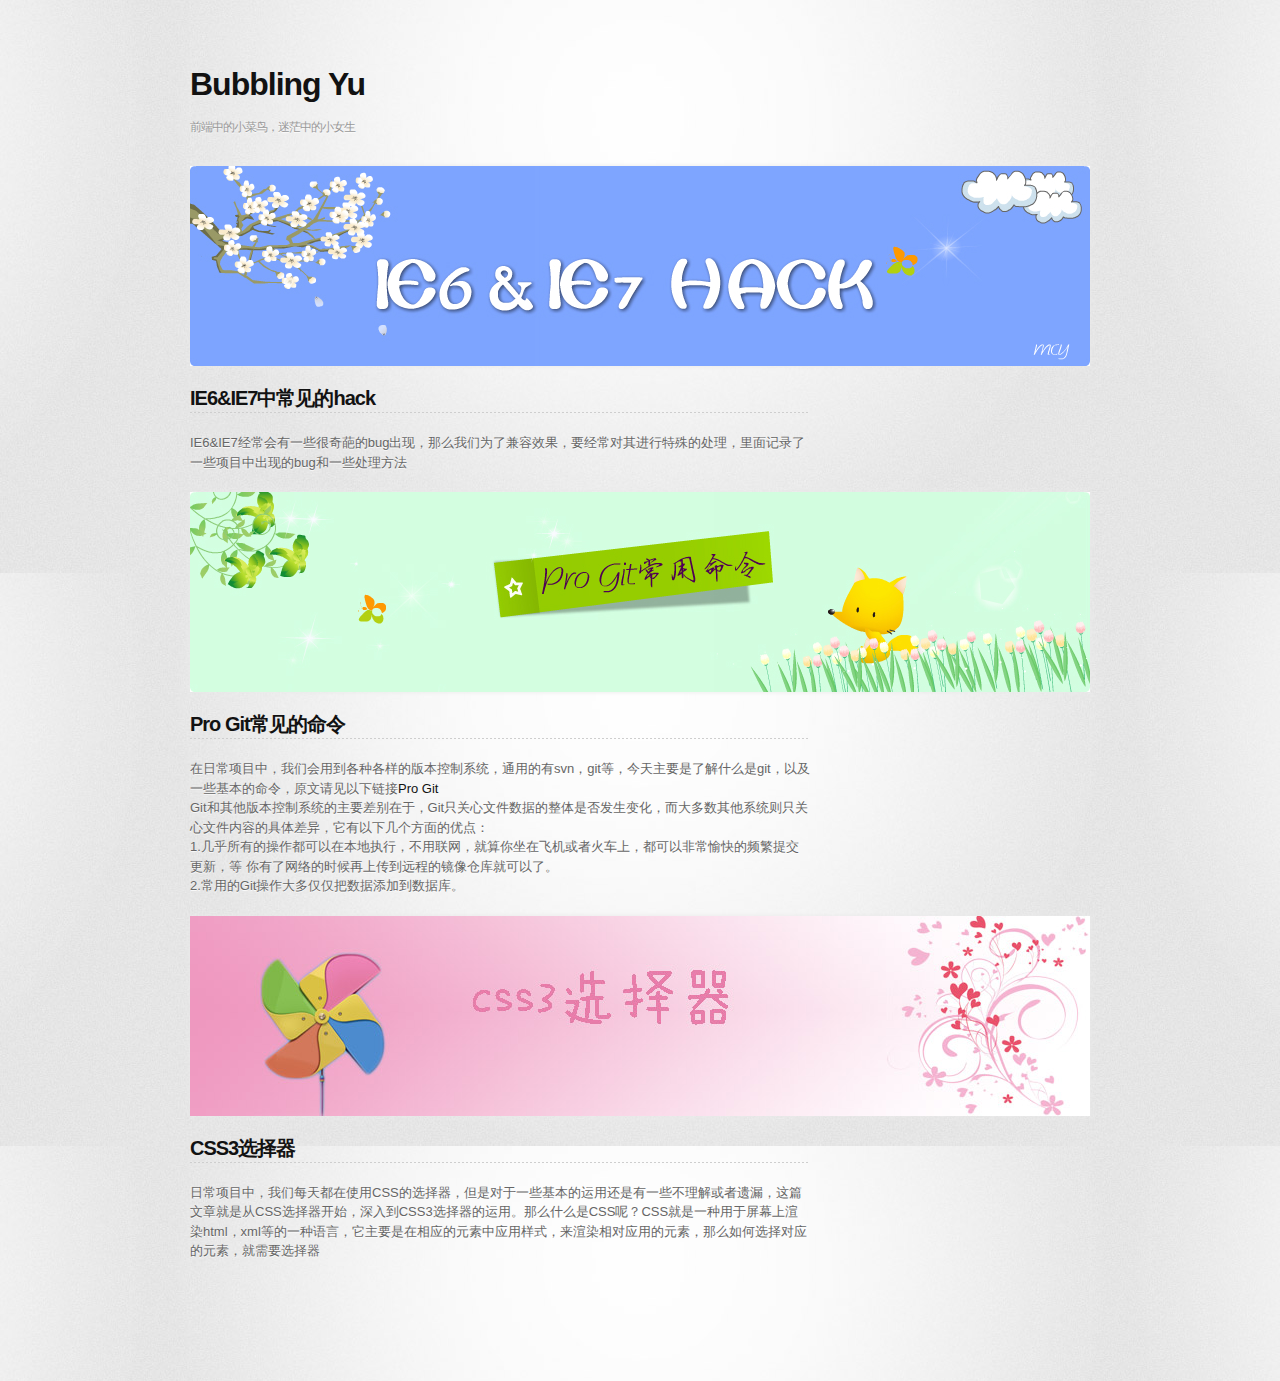
==== commit ca9ba619: "modify link" ====
--- a/index.html
+++ b/index.html
@@ -46,7 +46,7 @@
                 2.常用的Git操作大多仅仅把数据添加到数据库。<br/>
               </p>
             </div>
-            <a href="article/gitcommand.html">
+            <a href="article/css3select.html">
               <img src="images/3.jpg" alt="">
             </a>
             <div class="article-detail">
@@ -54,10 +54,7 @@
                 <a href="article/css3select.html">CSS3选择器</a>
               </h2>
               <p>
-                在日常项目中，我们会用到各种各样的版本控制系统，通用的有svn，git等，今天主要是了解什么是git，以及一些基本的命令，原文请见以下链接<a href="http://gitref.cyj.me/zh/">Pro Git</a><br/>
-                Git和其他版本控制系统的主要差别在于，Git只关心文件数据的整体是否发生变化，而大多数其他系统则只关心文件内容的具体差异，它有以下几个方面的优点：<br/>
-                1.几乎所有的操作都可以在本地执行，不用联网，就算你坐在飞机或者火车上，都可以非常愉快的频繁提交更新，等        你有了网络的时候再上传到远程的镜像仓库就可以了。<br/>
-                2.常用的Git操作大多仅仅把数据添加到数据库。<br/>
+                日常项目中，我们每天都在使用CSS的选择器，但是对于一些基本的运用还是有一些不理解或者遗漏，这篇文章就是从CSS选择器开始，深入到CSS3选择器的运用。那么什么是CSS呢？CSS就是一种用于屏幕上渲染html，xml等的一种语言，它主要是在相应的元素中应用样式，来渲染相对应用的元素，那么如何选择对应的元素，就需要选择器
               </p>
             </div>
           </div>
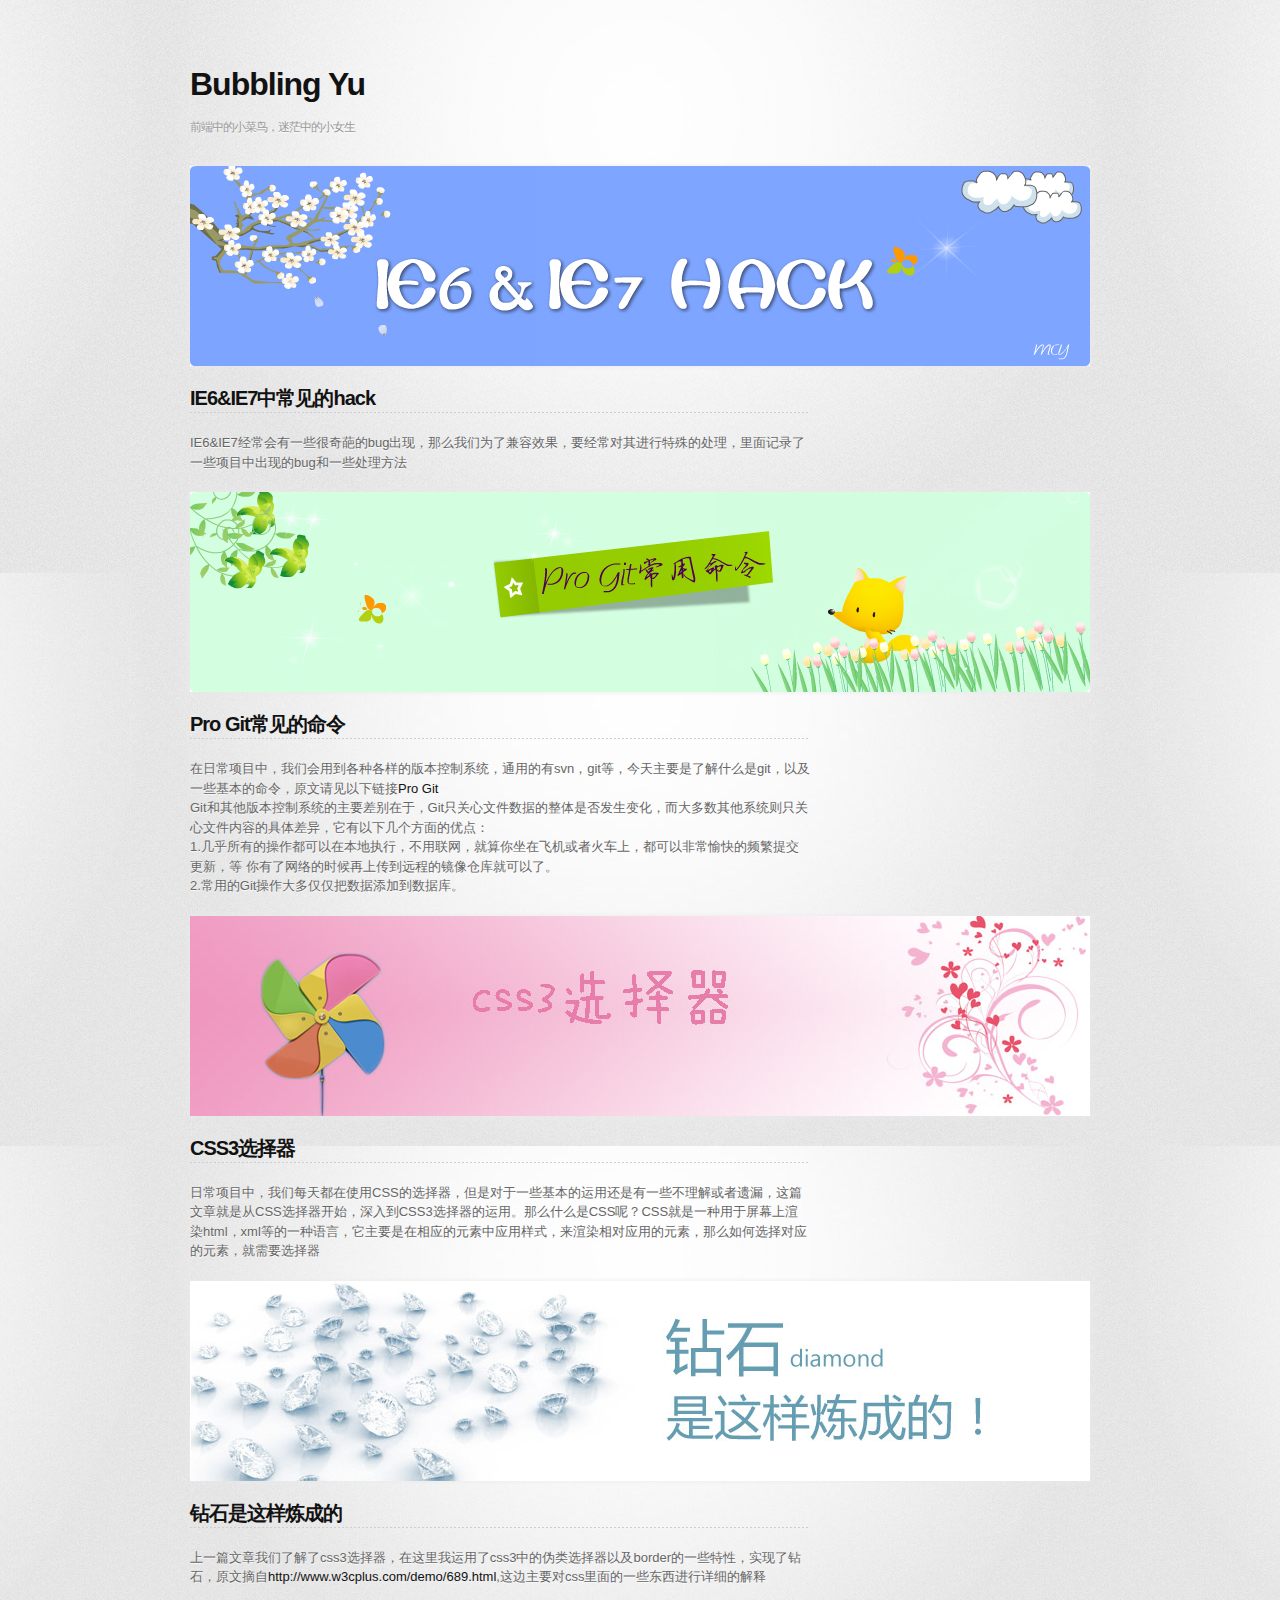
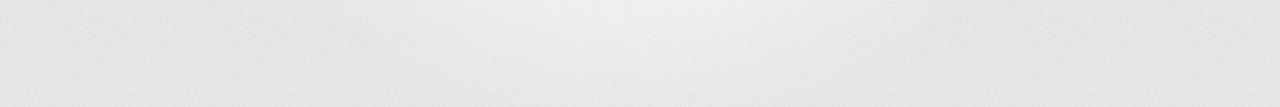
==== commit d1c5bd80: "add diamond article" ====
--- a/index.html
+++ b/index.html
@@ -57,6 +57,17 @@
                 日常项目中，我们每天都在使用CSS的选择器，但是对于一些基本的运用还是有一些不理解或者遗漏，这篇文章就是从CSS选择器开始，深入到CSS3选择器的运用。那么什么是CSS呢？CSS就是一种用于屏幕上渲染html，xml等的一种语言，它主要是在相应的元素中应用样式，来渲染相对应用的元素，那么如何选择对应的元素，就需要选择器
               </p>
             </div>
+            <a href="article/css3diamond.html">
+              <img src="images/4.jpg" alt="">
+            </a>
+            <div class="article-detail">
+              <h2>
+                <a href="article/css3select.html">钻石是这样炼成的</a>
+              </h2>
+              <p>
+                上一篇文章我们了解了css3选择器，在这里我运用了css3中的伪类选择器以及border的一些特性，实现了钻石，原文摘自<a href="#http://www.w3cplus.com/demo/689.html">http://www.w3cplus.com/demo/689.html</a>,这边主要对css里面的一些东西进行详细的解释
+              </p>
+            </div>
           </div>
       </div>
     </div>
